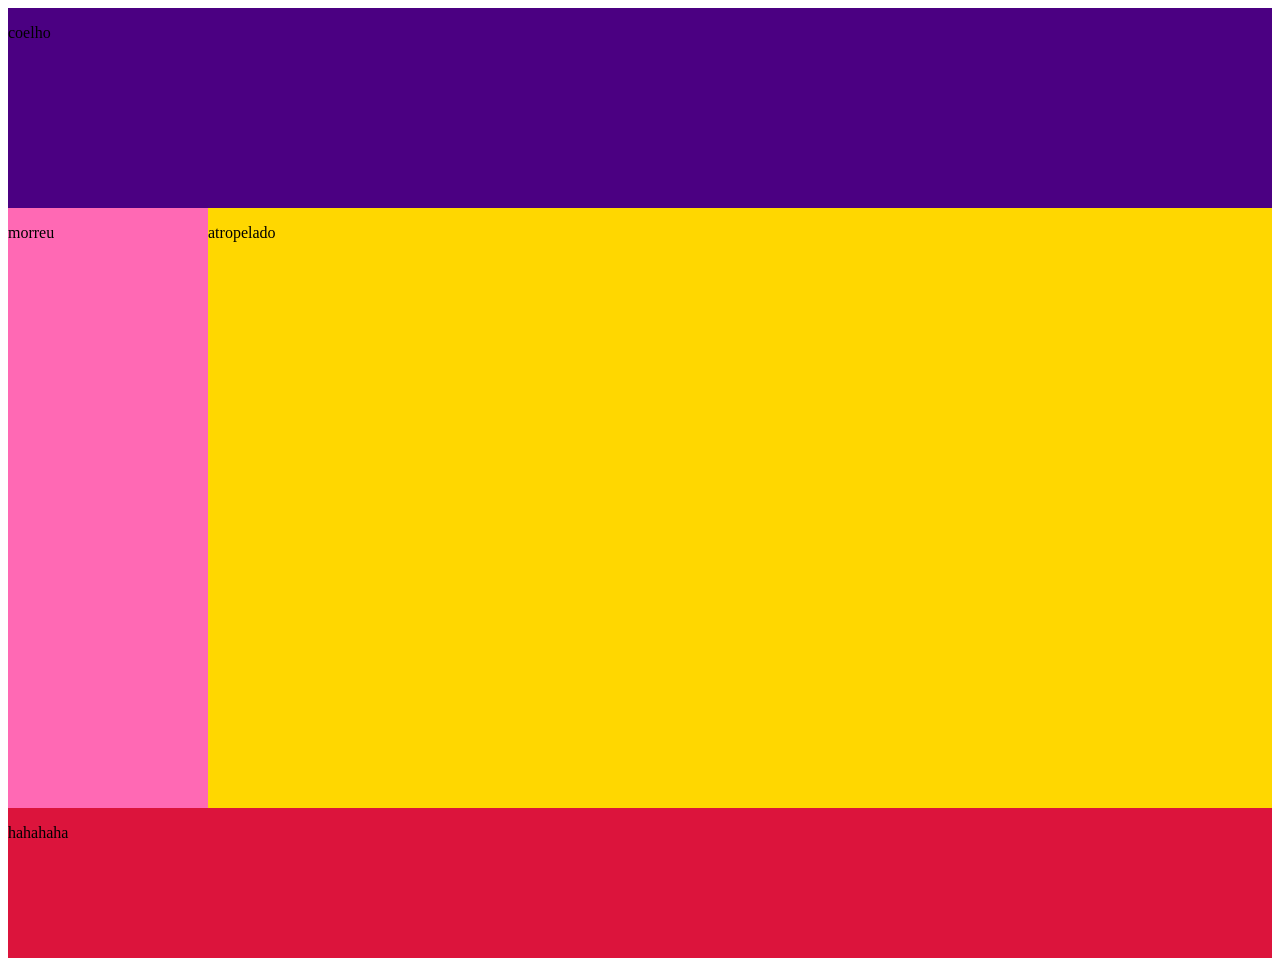
==== index.html @ 284c7a61 "Add files via upload" ====
<!DOCTYPE html>
<html lang="pt-br">
<head>
    <meta charset="UTF-8">
    <meta name="viewport" content="width=device-width, initial-scale=1.0">
    <link rel="stylesheet" href="grid.css">
    <title>fofo</title>
</head>
<body>
    <header>
        <p>coelho</p>
    </header>

    <aside>
        <p>morreu</p>
    </aside>

    <main>
        <p>atropelado</p>
    </main>

    <footer>
        <p> hahahaha</p>
    </footer>
</body>
</html>
---- grid.css ----
body {
     display: grid;
     grid-template-areas: "cabeca cabeca cabeca"
     "braco corpo corpo"
     "perna perna perna";
    grid-template-rows: 200px 600px 150px;
    grid-template-columns: 200px auto auto;
}
header{
    grid-area: cabeca;
    background-color: indigo;
}
aside{
    grid-area: braco;
    background-color: hotpink;
}
main{
    grid-area: corpo;
    background-color: gold;
}
footer{
    grid-area: perna;
    background-color: crimson;
}
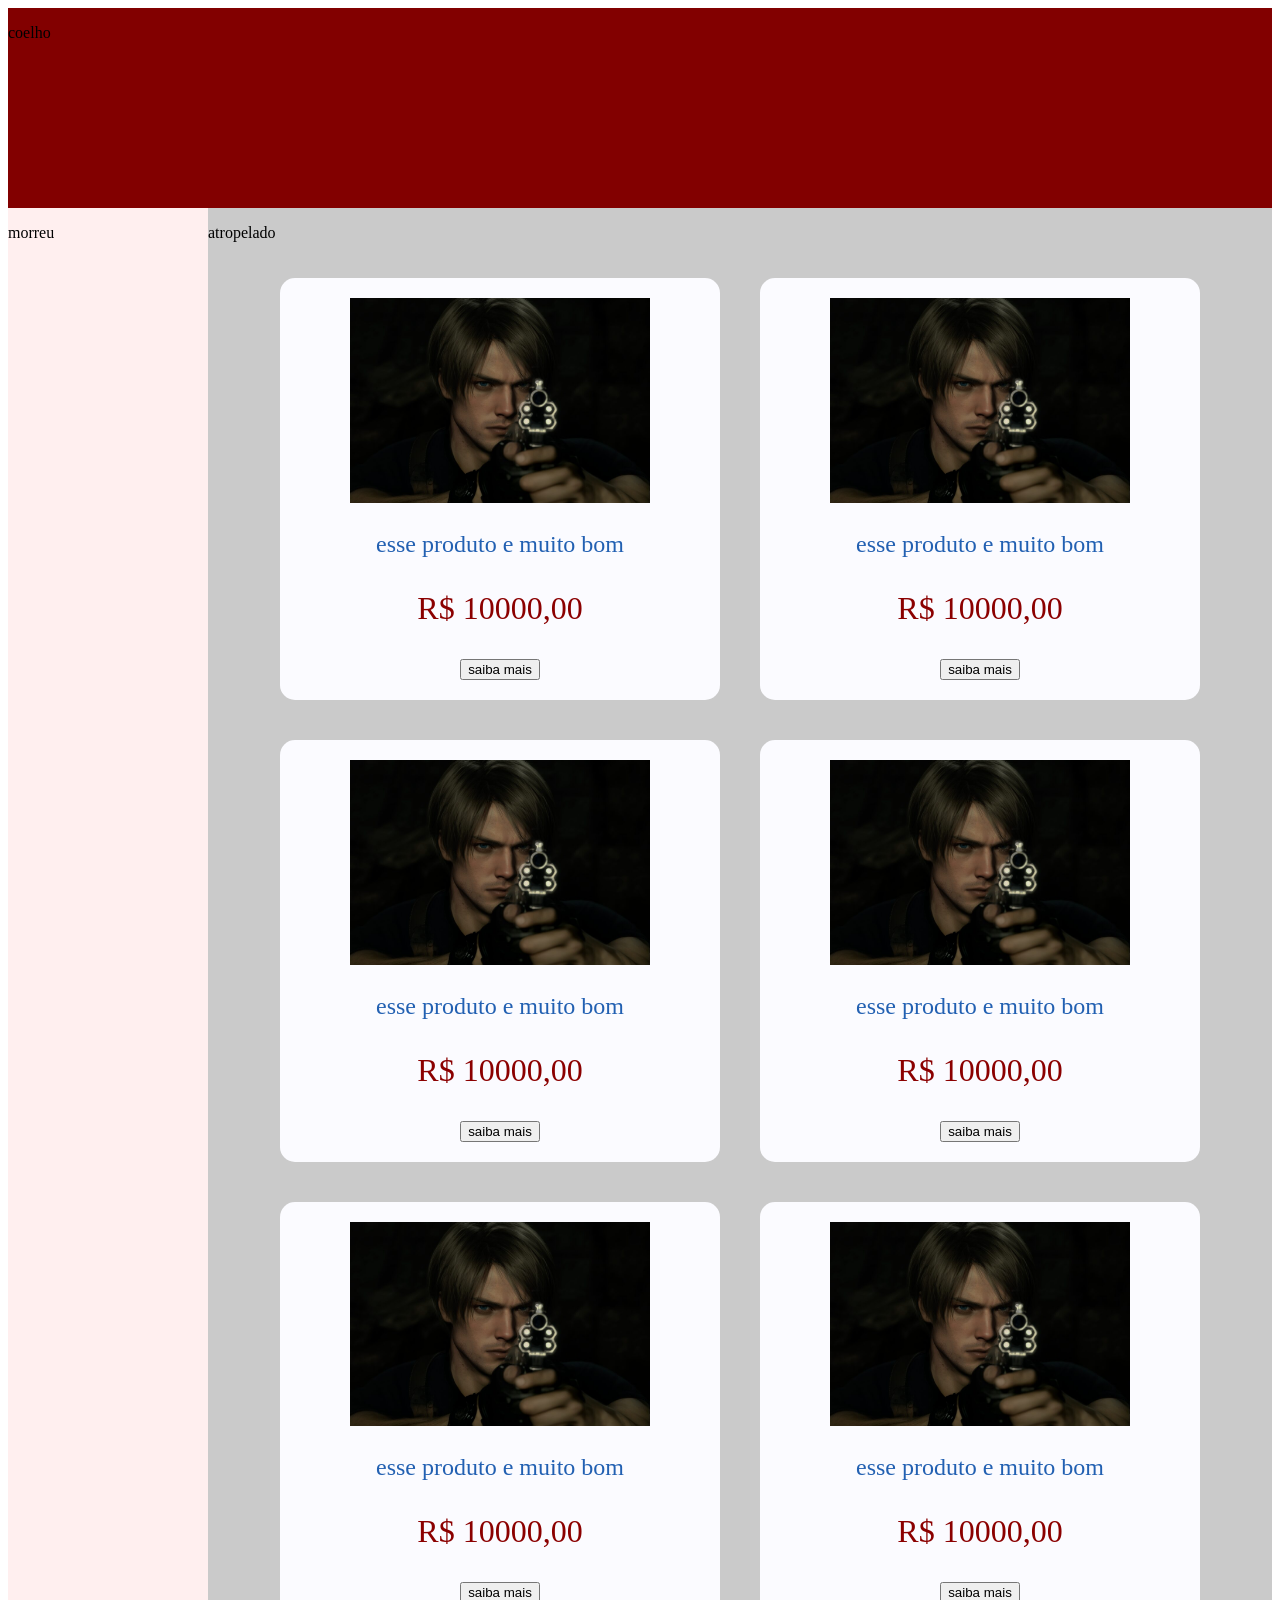
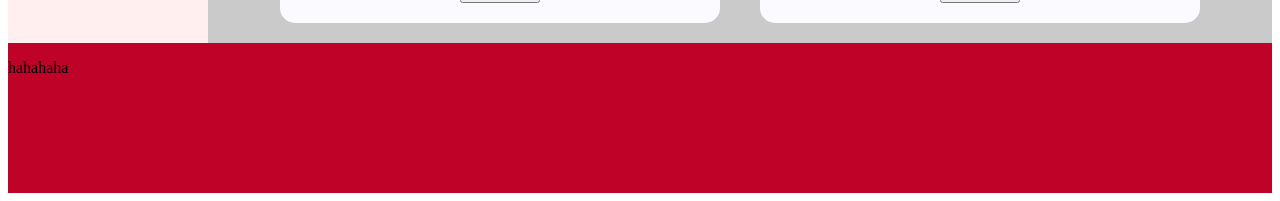
==== commit 74e25777: "Add files via upload" ====
--- a/index.html
+++ b/index.html
@@ -17,6 +17,56 @@
 
     <main>
         <p>atropelado</p>
+        <div class="mae">
+            <div class="card">
+                <img src="imgems/LeonKennedybyDonlineiamonDeviantArt.jpg" class="img_card" alt="">
+                <p class="texto_card">esse produto e muito bom</p>
+                <p class="preco_card">R$ 10000,00</p>
+                <button> saiba mais</button>
+            </div>
+
+        
+
+        
+            <div class="card">
+                <img src="imgems/LeonKennedybyDonlineiamonDeviantArt.jpg" class="img_card" alt="">
+                <p class="texto_card">esse produto e muito bom</p>
+                <p class="preco_card">R$ 10000,00</p>
+                <button> saiba mais</button>
+            </div>
+
+        
+            <div class="card">
+                <img src="imgems/LeonKennedybyDonlineiamonDeviantArt.jpg" class="img_card" alt="">
+                <p class="texto_card">esse produto e muito bom</p>
+                <p class="preco_card">R$ 10000,00</p>
+                <button> saiba mais</button>
+            </div>
+       
+            <div class="card">
+                <img src="imgems/LeonKennedybyDonlineiamonDeviantArt.jpg" class="img_card" alt="">
+                <p class="texto_card">esse produto e muito bom</p>
+                <p class="preco_card">R$ 10000,00</p>
+                <button> saiba mais</button>
+            </div>
+
+            <div class="card">
+                <img src="imgems/LeonKennedybyDonlineiamonDeviantArt.jpg" class="img_card" alt="">
+                <p class="texto_card">esse produto e muito bom</p>
+                <p class="preco_card">R$ 10000,00</p>
+                <button> saiba mais</button>
+            </div>
+
+            <div class="card">
+                <img src="imgems/LeonKennedybyDonlineiamonDeviantArt.jpg" class="img_card" alt="">
+                <p class="texto_card">esse produto e muito bom</p>
+                <p class="preco_card">R$ 10000,00</p>
+                <button> saiba mais</button>
+            </div>
+            </div>
+            
+
+
     </main>
 
     <footer>
--- a/grid.css
+++ b/grid.css
@@ -3,22 +3,70 @@
      grid-template-areas: "cabeca cabeca cabeca"
      "braco corpo corpo"
      "perna perna perna";
-    grid-template-rows: 200px 600px 150px;
+    grid-template-rows: 200px auto 150px;
     grid-template-columns: 200px auto auto;
 }
 header{
     grid-area: cabeca;
-    background-color: indigo;
+    background-color: rgb(130, 0, 0);
 }
 aside{
     grid-area: braco;
-    background-color: hotpink;
+    background-color: rgb(255, 239, 239);
 }
 main{
     grid-area: corpo;
-    background-color: gold;
+    background-color: rgb(202, 202, 202);
 }
 footer{
     grid-area: perna;
-    background-color: crimson;
+    background-color: rgb(190, 2, 40);
 }
+
+
+
+.img_card{
+    width: 300px;
+    height: auto;
+}
+.texto_card{
+    color: rgb(34, 96, 178);
+    font-size: x-large;
+}
+.preco_card{
+    color: darkred;
+    font-size: xx-large;
+}
+
+.mae{
+    display: flex;
+    flex-wrap: wrap;
+    justify-content: center;
+    align-items: center;
+}
+
+.card{
+    border-color: darkred 2px solid;
+    background-color: rgb(251, 251, 255);
+    width: 400px;
+    padding: 20px;
+    text-align: center;
+    border-radius: 15px;
+    margin: 20px;
+}
+
+@media only screen and(max-width){
+    body{
+        grid-area: "cabeca"
+                    "corpo"
+                    "perna";
+        grid-template-columns: auto;   
+        grid-template-rows: 150px 50px 500px 200px;         
+    }
+}
+
+@media (max-width: 500px){
+    aside{
+        display: none;
+    }
+}
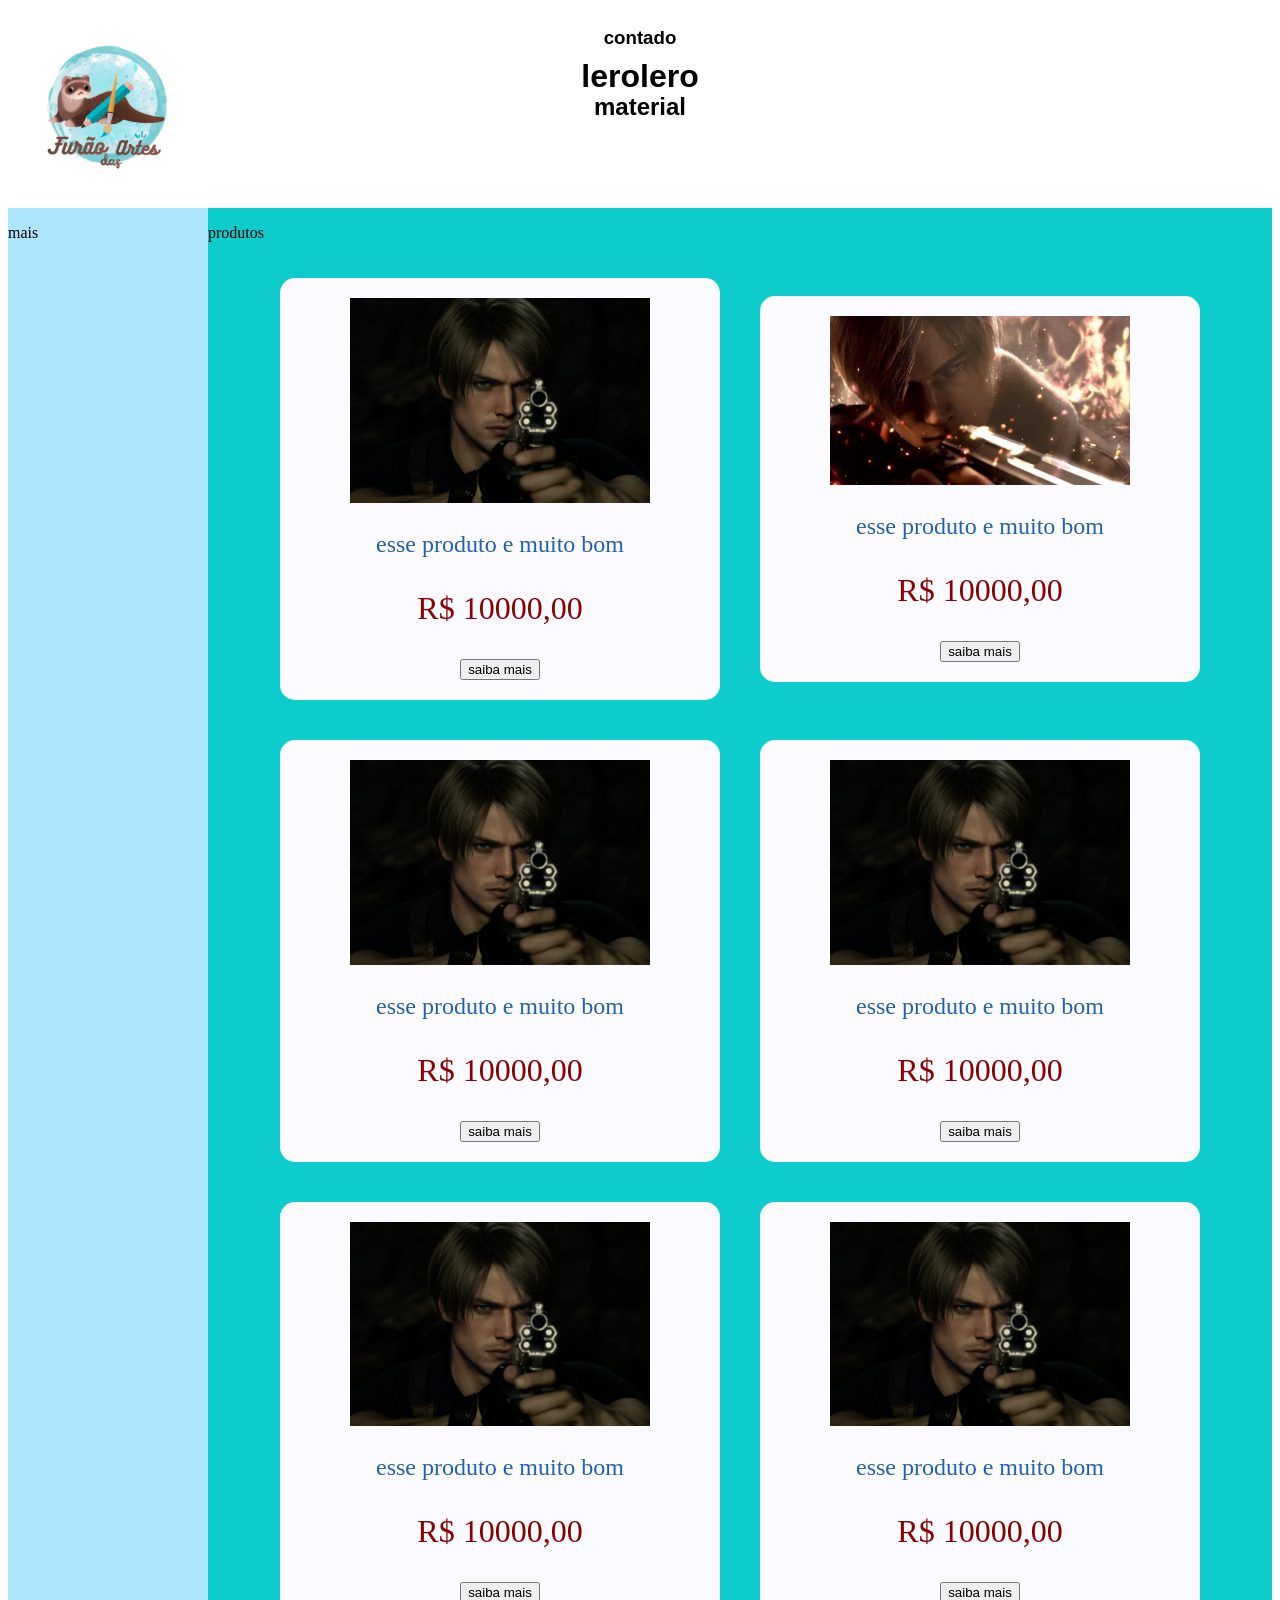
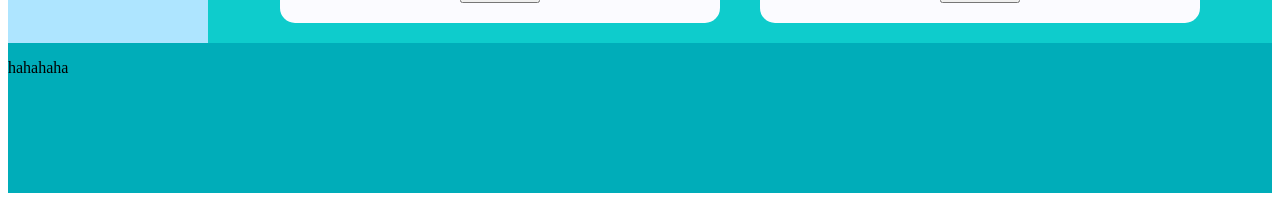
==== commit 90ca88d1: "Add files via upload" ====
--- a/index.html
+++ b/index.html
@@ -8,15 +8,21 @@
 </head>
 <body>
     <header>
+        <div id="header-container">
+            <img class="logo" src="imgems/Logo.png" alt="">
+            <h1 class="header-text"> lerolero</h1>
+            <h2 class="header-text">material</h2>
+            <h3 class="header-text"> contado</h3>
+        </div>
         <p>coelho</p>
     </header>
 
     <aside>
-        <p>morreu</p>
+        <p>mais</p>
     </aside>
 
     <main>
-        <p>atropelado</p>
+        <p>produtos</p>
         <div class="mae">
             <div class="card">
                 <img src="imgems/LeonKennedybyDonlineiamonDeviantArt.jpg" class="img_card" alt="">
@@ -25,30 +31,14 @@
                 <button> saiba mais</button>
             </div>
 
-        
 
-        
             <div class="card">
-                <img src="imgems/LeonKennedybyDonlineiamonDeviantArt.jpg" class="img_card" alt="">
+                <img src="imgems/divulgacao-resident-reproducao-scaled.jpg" class="img_card" alt="">
                 <p class="texto_card">esse produto e muito bom</p>
                 <p class="preco_card">R$ 10000,00</p>
                 <button> saiba mais</button>
             </div>
 
-        
-            <div class="card">
-                <img src="imgems/LeonKennedybyDonlineiamonDeviantArt.jpg" class="img_card" alt="">
-                <p class="texto_card">esse produto e muito bom</p>
-                <p class="preco_card">R$ 10000,00</p>
-                <button> saiba mais</button>
-            </div>
-       
-            <div class="card">
-                <img src="imgems/LeonKennedybyDonlineiamonDeviantArt.jpg" class="img_card" alt="">
-                <p class="texto_card">esse produto e muito bom</p>
-                <p class="preco_card">R$ 10000,00</p>
-                <button> saiba mais</button>
-            </div>
 
             <div class="card">
                 <img src="imgems/LeonKennedybyDonlineiamonDeviantArt.jpg" class="img_card" alt="">
@@ -57,20 +47,38 @@
                 <button> saiba mais</button>
             </div>
 
-            <div class="card">
+
+         <div class="card">
                 <img src="imgems/LeonKennedybyDonlineiamonDeviantArt.jpg" class="img_card" alt="">
                 <p class="texto_card">esse produto e muito bom</p>
                 <p class="preco_card">R$ 10000,00</p>
                 <button> saiba mais</button>
             </div>
-            </div>
-            
 
 
+             <div class="card">
+                <img src="imgems/LeonKennedybyDonlineiamonDeviantArt.jpg" class="img_card" alt="">
+                <p class="texto_card">esse produto e muito bom</p>
+                <p class="preco_card">R$ 10000,00</p>
+                <button> saiba mais</button>
+            </div>
+
+
+             <div class="card">
+                <img src="imgems/LeonKennedybyDonlineiamonDeviantArt.jpg" class="img_card" alt="">
+                <p class="texto_card">esse produto e muito bom</p>
+                <p class="preco_card">R$ 10000,00</p>
+                <button> saiba mais</button>
+            </div>
+
+            
     </main>
 
     <footer>
         <p> hahahaha</p>
     </footer>
 </body>
-</html>+</html>
+
+
+
--- a/grid.css
+++ b/grid.css
@@ -8,19 +8,51 @@
 }
 header{
     grid-area: cabeca;
-    background-color: rgb(130, 0, 0);
+    background-color: rgb(255, 255, 255);
+    font-family: Arial, Helvetica, sans-serif;
 }
+
+#header-container {
+    display: grid;
+    grid-template-columns: 200px 1fr 200px;
+    grid-template-areas: "logo titulo nada";
+}
+
+.header-text {
+    grid-area: titulo;
+    font-family: Arial, Helvetica, sans-serif;
+    text-align: center;
+    white-space: nowrap;
+}
+
+.logo {
+    grid-area: logo;
+    height: 200px;
+    width: auto;
+}
+
+header h1 {
+    font-size: xx-large;
+    margin-top: 50px;
+}
+
+header h2 {
+    font-size: x-large;
+    margin: 85px;
+}
+
+
 aside{
     grid-area: braco;
-    background-color: rgb(255, 239, 239);
+    background-color: rgb(174, 229, 255);
 }
 main{
     grid-area: corpo;
-    background-color: rgb(202, 202, 202);
+    background-color: rgba(0, 202, 202, 0.945);
 }
 footer{
     grid-area: perna;
-    background-color: rgb(190, 2, 40);
+    background-color: rgb(0, 173, 185);
 }
 
 
@@ -65,8 +97,15 @@
     }
 }
 
-@media (max-width: 500px){
-    aside{
+@media only screen and  ( max-width: 800px) {
+    body {
+        grid-template-areas: "cabeca"
+                             "corpo"
+                             "perna";
+        grid-template-columns: auto;
+        grid-template-rows: 200px auto 200px;
+    }
+    aside {
         display: none;
     }
 }
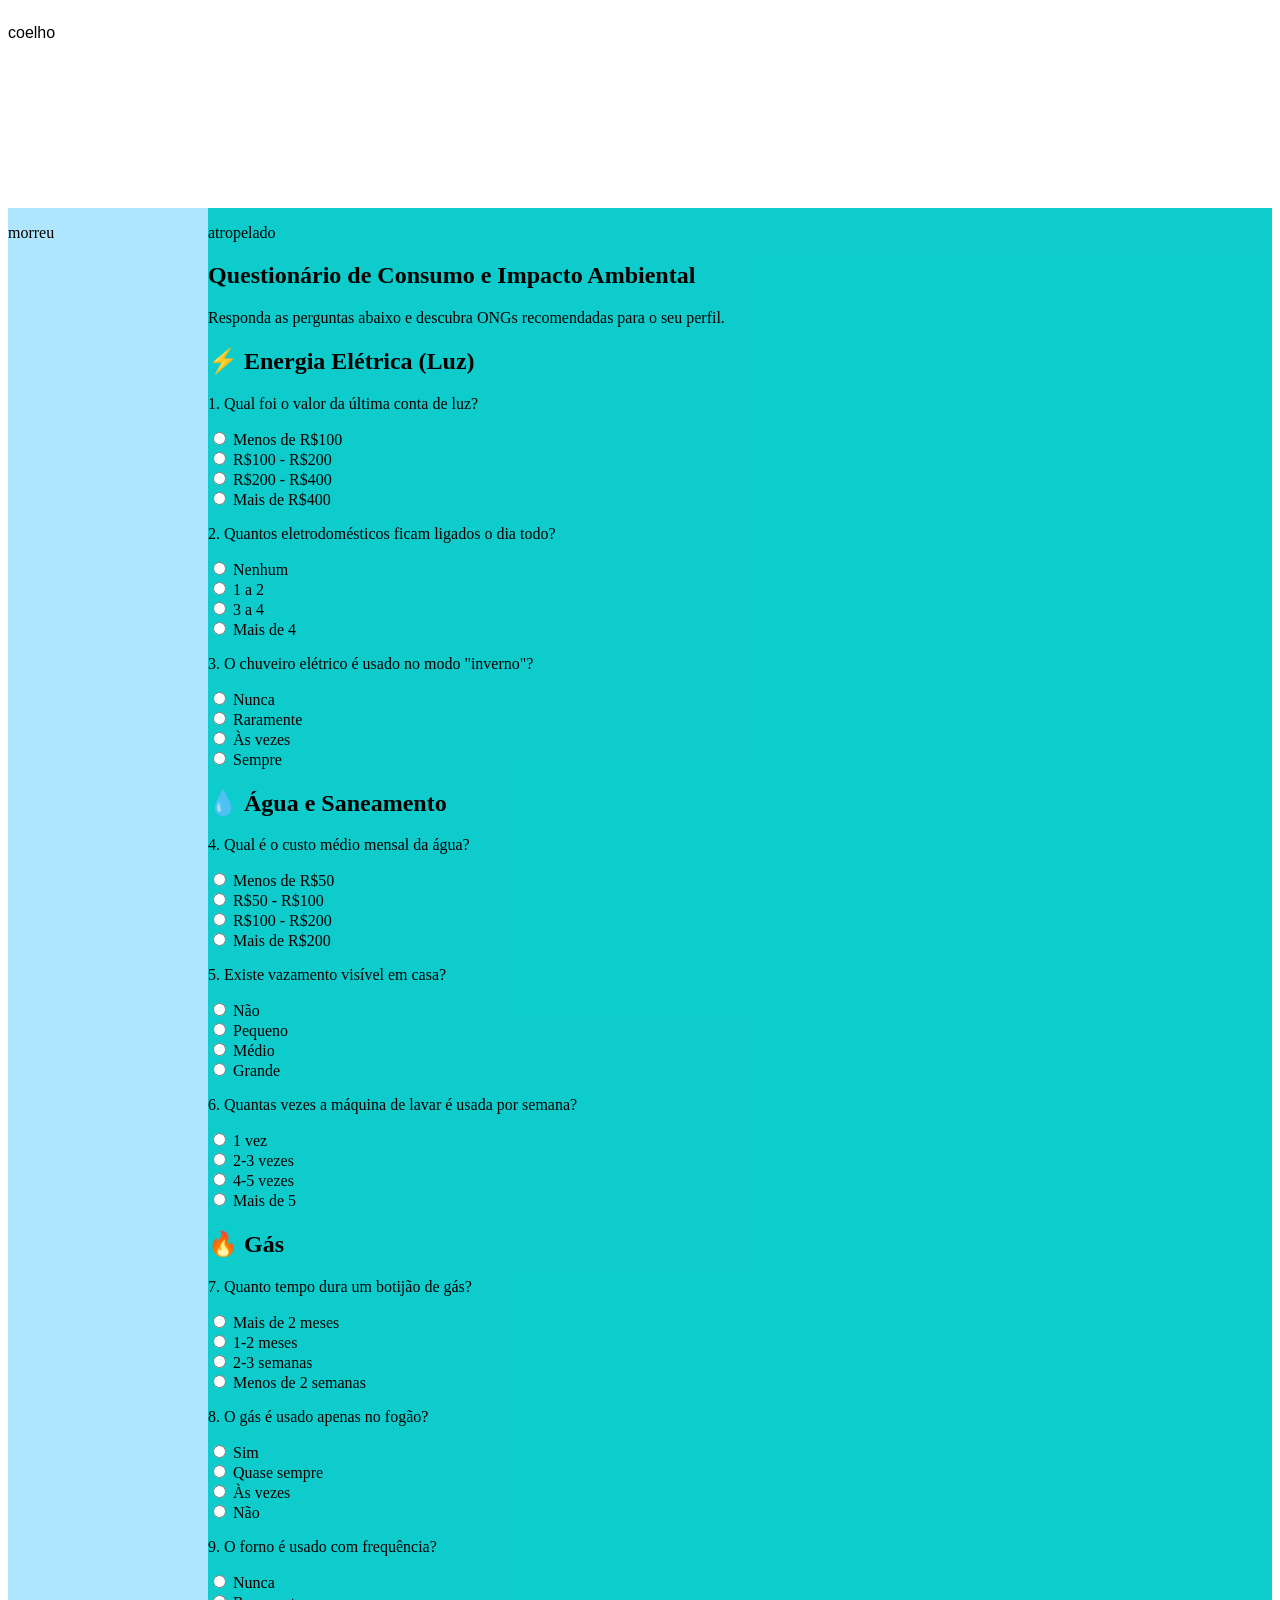
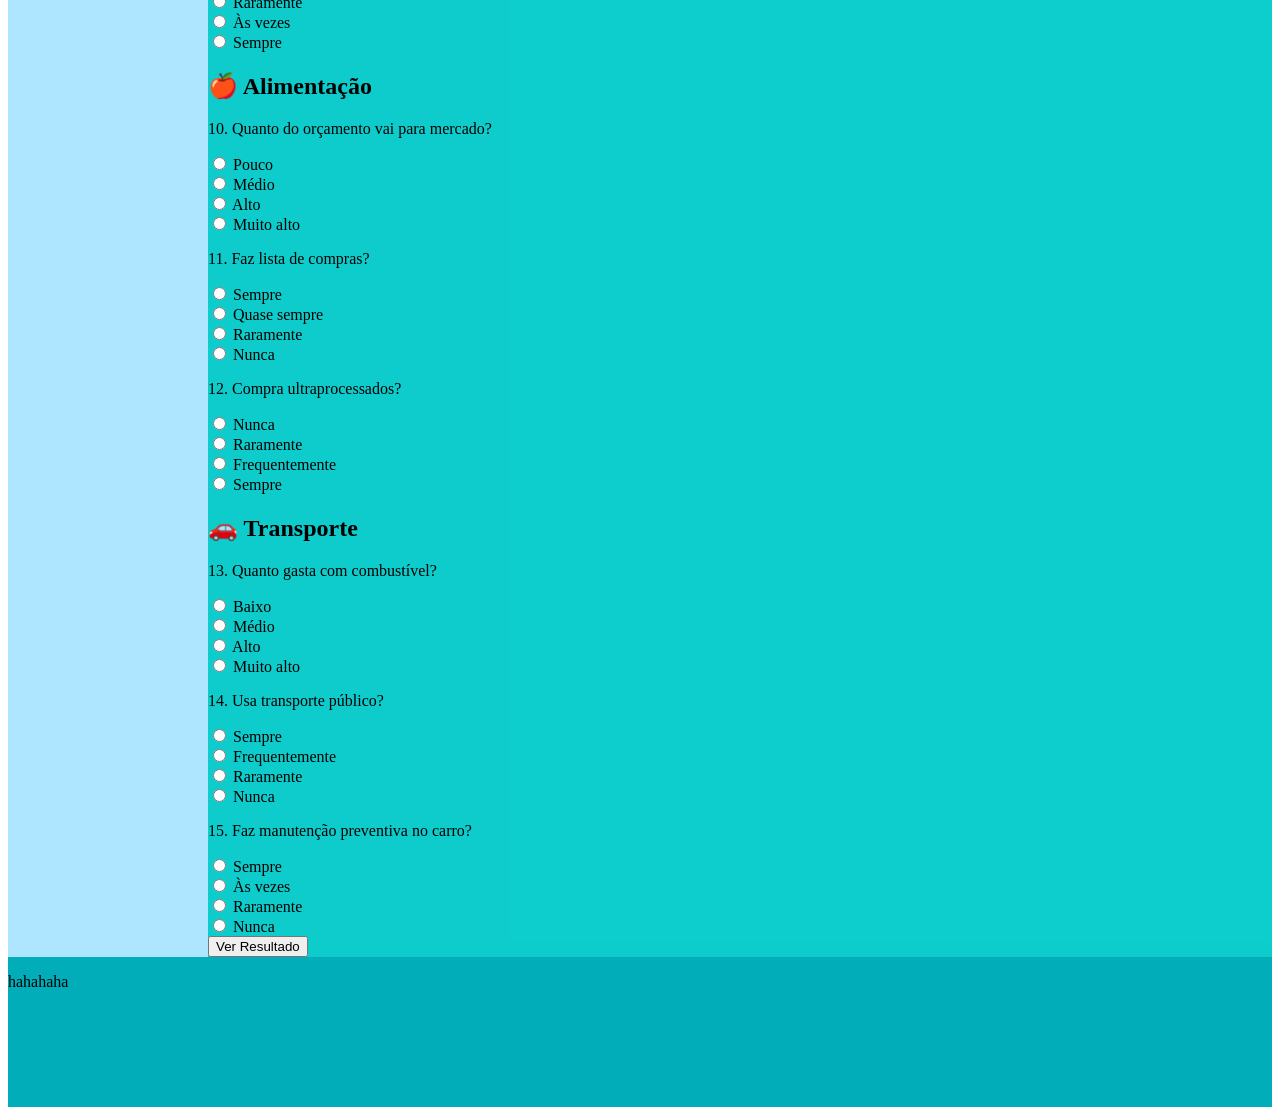
==== commit f44e2a00: "Add files via upload" ====
--- a/index.html
+++ b/index.html
@@ -8,77 +8,197 @@
 </head>
 <body>
     <header>
-        <div id="header-container">
-            <img class="logo" src="imgems/Logo.png" alt="">
-            <h1 class="header-text"> lerolero</h1>
-            <h2 class="header-text">material</h2>
-            <h3 class="header-text"> contado</h3>
-        </div>
         <p>coelho</p>
     </header>
 
     <aside>
-        <p>mais</p>
+        <p>morreu</p>
     </aside>
 
     <main>
-        <p>produtos</p>
-        <div class="mae">
-            <div class="card">
-                <img src="imgems/LeonKennedybyDonlineiamonDeviantArt.jpg" class="img_card" alt="">
-                <p class="texto_card">esse produto e muito bom</p>
-                <p class="preco_card">R$ 10000,00</p>
-                <button> saiba mais</button>
-            </div>
-
-
-            <div class="card">
-                <img src="imgems/divulgacao-resident-reproducao-scaled.jpg" class="img_card" alt="">
-                <p class="texto_card">esse produto e muito bom</p>
-                <p class="preco_card">R$ 10000,00</p>
-                <button> saiba mais</button>
-            </div>
-
-
-            <div class="card">
-                <img src="imgems/LeonKennedybyDonlineiamonDeviantArt.jpg" class="img_card" alt="">
-                <p class="texto_card">esse produto e muito bom</p>
-                <p class="preco_card">R$ 10000,00</p>
-                <button> saiba mais</button>
-            </div>
-
-
-         <div class="card">
-                <img src="imgems/LeonKennedybyDonlineiamonDeviantArt.jpg" class="img_card" alt="">
-                <p class="texto_card">esse produto e muito bom</p>
-                <p class="preco_card">R$ 10000,00</p>
-                <button> saiba mais</button>
-            </div>
-
-
-             <div class="card">
-                <img src="imgems/LeonKennedybyDonlineiamonDeviantArt.jpg" class="img_card" alt="">
-                <p class="texto_card">esse produto e muito bom</p>
-                <p class="preco_card">R$ 10000,00</p>
-                <button> saiba mais</button>
-            </div>
-
-
-             <div class="card">
-                <img src="imgems/LeonKennedybyDonlineiamonDeviantArt.jpg" class="img_card" alt="">
-                <p class="texto_card">esse produto e muito bom</p>
-                <p class="preco_card">R$ 10000,00</p>
-                <button> saiba mais</button>
-            </div>
-
-            
+        <p>atropelado</p>
+        <section class="quiz-container">
+
+    <h1>Questionário de Consumo e Impacto Ambiental</h1>
+    <p>Responda as perguntas abaixo e descubra ONGs recomendadas para o seu perfil.</p>
+
+    <!-- PERGUNTAS -->
+    <div id="quiz">
+
+        <!-- LUZ -->
+        <h2>⚡ Energia Elétrica (Luz)</h2>
+
+        <div class="pergunta">
+            <p>1. Qual foi o valor da última conta de luz?</p>
+            <label><input type="radio" name="q1" value="a"> Menos de R$100</label><br>
+            <label><input type="radio" name="q1" value="b"> R$100 - R$200</label><br>
+            <label><input type="radio" name="q1" value="c"> R$200 - R$400</label><br>
+            <label><input type="radio" name="q1" value="d"> Mais de R$400</label>
+        </div>
+
+        <div class="pergunta">
+            <p>2. Quantos eletrodomésticos ficam ligados o dia todo?</p>
+            <label><input type="radio" name="q2" value="a"> Nenhum</label><br>
+            <label><input type="radio" name="q2" value="b"> 1 a 2</label><br>
+            <label><input type="radio" name="q2" value="c"> 3 a 4</label><br>
+            <label><input type="radio" name="q2" value="d"> Mais de 4</label>
+        </div>
+
+        <div class="pergunta">
+            <p>3. O chuveiro elétrico é usado no modo "inverno"?</p>
+            <label><input type="radio" name="q3" value="a"> Nunca</label><br>
+            <label><input type="radio" name="q3" value="b"> Raramente</label><br>
+            <label><input type="radio" name="q3" value="c"> Às vezes</label><br>
+            <label><input type="radio" name="q3" value="d"> Sempre</label>
+        </div>
+
+        <!-- ÁGUA -->
+        <h2>💧 Água e Saneamento</h2>
+
+        <div class="pergunta">
+            <p>4. Qual é o custo médio mensal da água?</p>
+            <label><input type="radio" name="q4" value="a"> Menos de R$50</label><br>
+            <label><input type="radio" name="q4" value="b"> R$50 - R$100</label><br>
+            <label><input type="radio" name="q4" value="c"> R$100 - R$200</label><br>
+            <label><input type="radio" name="q4" value="d"> Mais de R$200</label>
+        </div>
+
+        <div class="pergunta">
+            <p>5. Existe vazamento visível em casa?</p>
+            <label><input type="radio" name="q5" value="a"> Não</label><br>
+            <label><input type="radio" name="q5" value="b"> Pequeno</label><br>
+            <label><input type="radio" name="q5" value="c"> Médio</label><br>
+            <label><input type="radio" name="q5" value="d"> Grande</label>
+        </div>
+
+        <div class="pergunta">
+            <p>6. Quantas vezes a máquina de lavar é usada por semana?</p>
+            <label><input type="radio" name="q6" value="a"> 1 vez</label><br>
+            <label><input type="radio" name="q6" value="b"> 2-3 vezes</label><br>
+            <label><input type="radio" name="q6" value="c"> 4-5 vezes</label><br>
+            <label><input type="radio" name="q6" value="d"> Mais de 5</label>
+        </div>
+
+        <!-- GÁS -->
+        <h2>🔥 Gás</h2>
+
+        <div class="pergunta">
+            <p>7. Quanto tempo dura um botijão de gás?</p>
+            <label><input type="radio" name="q7" value="a"> Mais de 2 meses</label><br>
+            <label><input type="radio" name="q7" value="b"> 1-2 meses</label><br>
+            <label><input type="radio" name="q7" value="c"> 2-3 semanas</label><br>
+            <label><input type="radio" name="q7" value="d"> Menos de 2 semanas</label>
+        </div>
+
+        <div class="pergunta">
+            <p>8. O gás é usado apenas no fogão?</p>
+            <label><input type="radio" name="q8" value="a"> Sim</label><br>
+            <label><input type="radio" name="q8" value="b"> Quase sempre</label><br>
+            <label><input type="radio" name="q8" value="c"> Às vezes</label><br>
+            <label><input type="radio" name="q8" value="d"> Não</label>
+        </div>
+
+        <div class="pergunta">
+            <p>9. O forno é usado com frequência?</p>
+            <label><input type="radio" name="q9" value="a"> Nunca</label><br>
+            <label><input type="radio" name="q9" value="b"> Raramente</label><br>
+            <label><input type="radio" name="q9" value="c"> Às vezes</label><br>
+            <label><input type="radio" name="q9" value="d"> Sempre</label>
+        </div>
+
+        <!-- ALIMENTAÇÃO -->
+        <h2>🍎 Alimentação</h2>
+
+        <div class="pergunta">
+            <p>10. Quanto do orçamento vai para mercado?</p>
+            <label><input type="radio" name="q10" value="a"> Pouco</label><br>
+            <label><input type="radio" name="q10" value="b"> Médio</label><br>
+            <label><input type="radio" name="q10" value="c"> Alto</label><br>
+            <label><input type="radio" name="q10" value="d"> Muito alto</label>
+        </div>
+
+        <div class="pergunta">
+            <p>11. Faz lista de compras?</p>
+            <label><input type="radio" name="q11" value="a"> Sempre</label><br>
+            <label><input type="radio" name="q11" value="b"> Quase sempre</label><br>
+            <label><input type="radio" name="q11" value="c"> Raramente</label><br>
+            <label><input type="radio" name="q11" value="d"> Nunca</label>
+        </div>
+
+        <div class="pergunta">
+            <p>12. Compra ultraprocessados?</p>
+            <label><input type="radio" name="q12" value="a"> Nunca</label><br>
+            <label><input type="radio" name="q12" value="b"> Raramente</label><br>
+            <label><input type="radio" name="q12" value="c"> Frequentemente</label><br>
+            <label><input type="radio" name="q12" value="d"> Sempre</label>
+        </div>
+
+        <!-- TRANSPORTE -->
+        <h2>🚗 Transporte</h2>
+
+        <div class="pergunta">
+            <p>13. Quanto gasta com combustível?</p>
+            <label><input type="radio" name="q13" value="a"> Baixo</label><br>
+            <label><input type="radio" name="q13" value="b"> Médio</label><br>
+            <label><input type="radio" name="q13" value="c"> Alto</label><br>
+            <label><input type="radio" name="q13" value="d"> Muito alto</label>
+        </div>
+
+        <div class="pergunta">
+            <p>14. Usa transporte público?</p>
+            <label><input type="radio" name="q14" value="a"> Sempre</label><br>
+            <label><input type="radio" name="q14" value="b"> Frequentemente</label><br>
+            <label><input type="radio" name="q14" value="c"> Raramente</label><br>
+            <label><input type="radio" name="q14" value="d"> Nunca</label>
+        </div>
+
+        <div class="pergunta">
+            <p>15. Faz manutenção preventiva no carro?</p>
+            <label><input type="radio" name="q15" value="a"> Sempre</label><br>
+            <label><input type="radio" name="q15" value="b"> Às vezes</label><br>
+            <label><input type="radio" name="q15" value="c"> Raramente</label><br>
+            <label><input type="radio" name="q15" value="d"> Nunca</label>
+        </div>
+
+        <button onclick="mostrarResultado()">Ver Resultado</button>
+    </div>
+</section>
+
+<section id="resultado" style="display:none;" class="resultado-container">
+
+    <h1>Resultado do seu perfil</h1>
+
+    <div id="ongs"></div>
+
+    <h2>Planos de contribuição</h2>
+
+    <div class="planos">
+        <p>🌱 Semente - R$ 10/mês</p>
+        <p>🌿 Árvore - R$ 25/mês</p>
+        <p>🌳 Floresta - R$ 50/mês</p>
+    </div>
+
+    <p class="aviso">
+        Este projeto foi desenvolvido para fins educacionais.
+        As contribuições são uma simulação de funcionamento de uma plataforma ambiental.
+    </p>
+
+    <button onclick="refazer()">Refazer Quiz</button>
+
+</section>
+        
+
+        
+
+        
     </main>
 
     <footer>
         <p> hahahaha</p>
     </footer>
+
+    <script src="quiz.js"></script>
+
+    
 </body>
-</html>
-
-
-
+</html>
